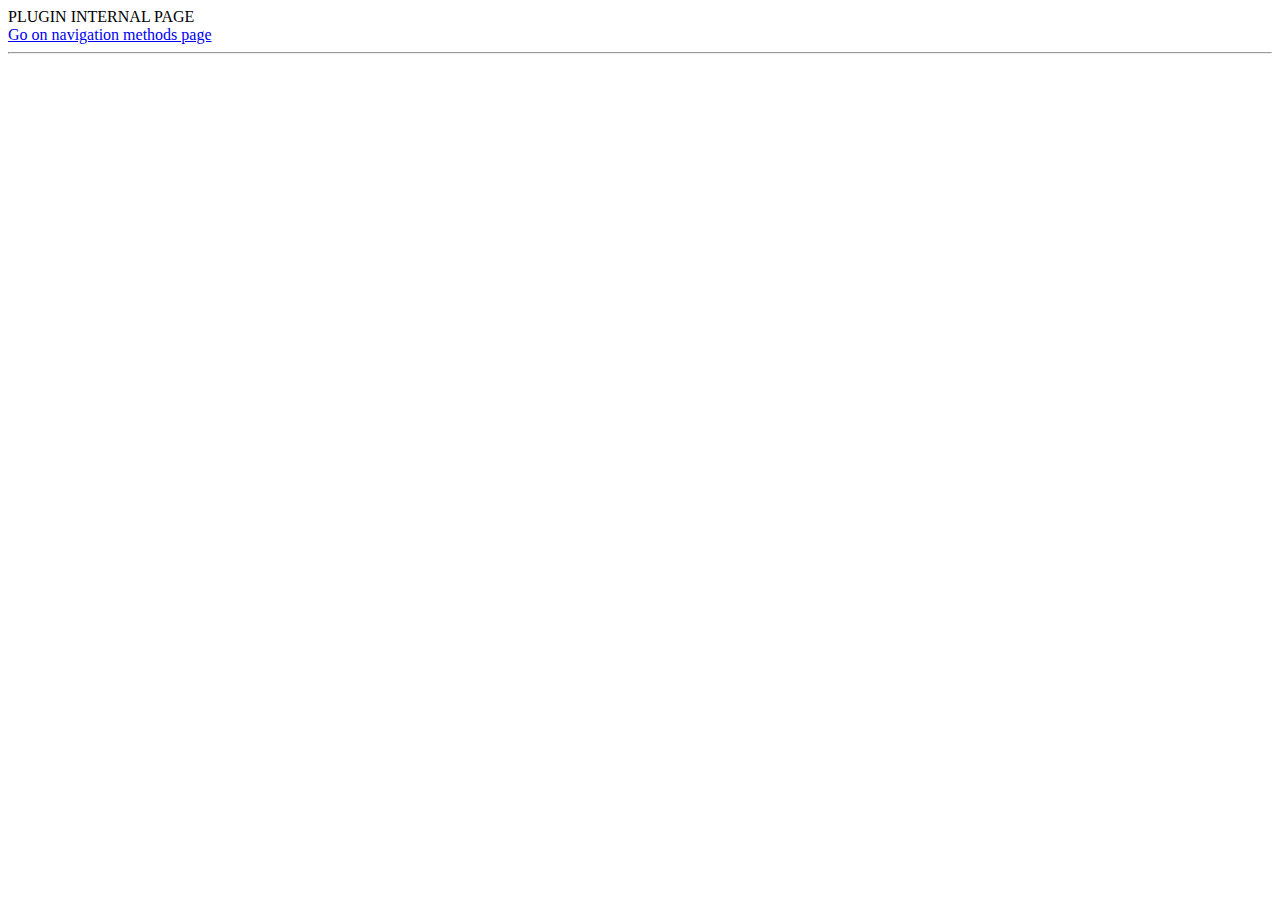
==== internalpage.html @ cf4135ab "-Some fixes" ====
<!DOCTYPE html>
<html>
<head>
<title></title>
<link href='http://fonts.googleapis.com/css?family=Lato:400,700' rel='stylesheet' type='text/css'>
<link rel="stylesheet" href="./style.css" type="text/css" />
<script src="./GBJSTK.js"></script>
</head>
<body>
    	<div class="cell" id="big_header">
        	PLUGIN INTERNAL PAGE
    	</div>
        <a href="navigation">
           <div class="cell">
              Go on navigation methods page
           </div>
        </a>
        <hr>
        <div class="header" style="height:20px;">
        </div>
</body>
</html>
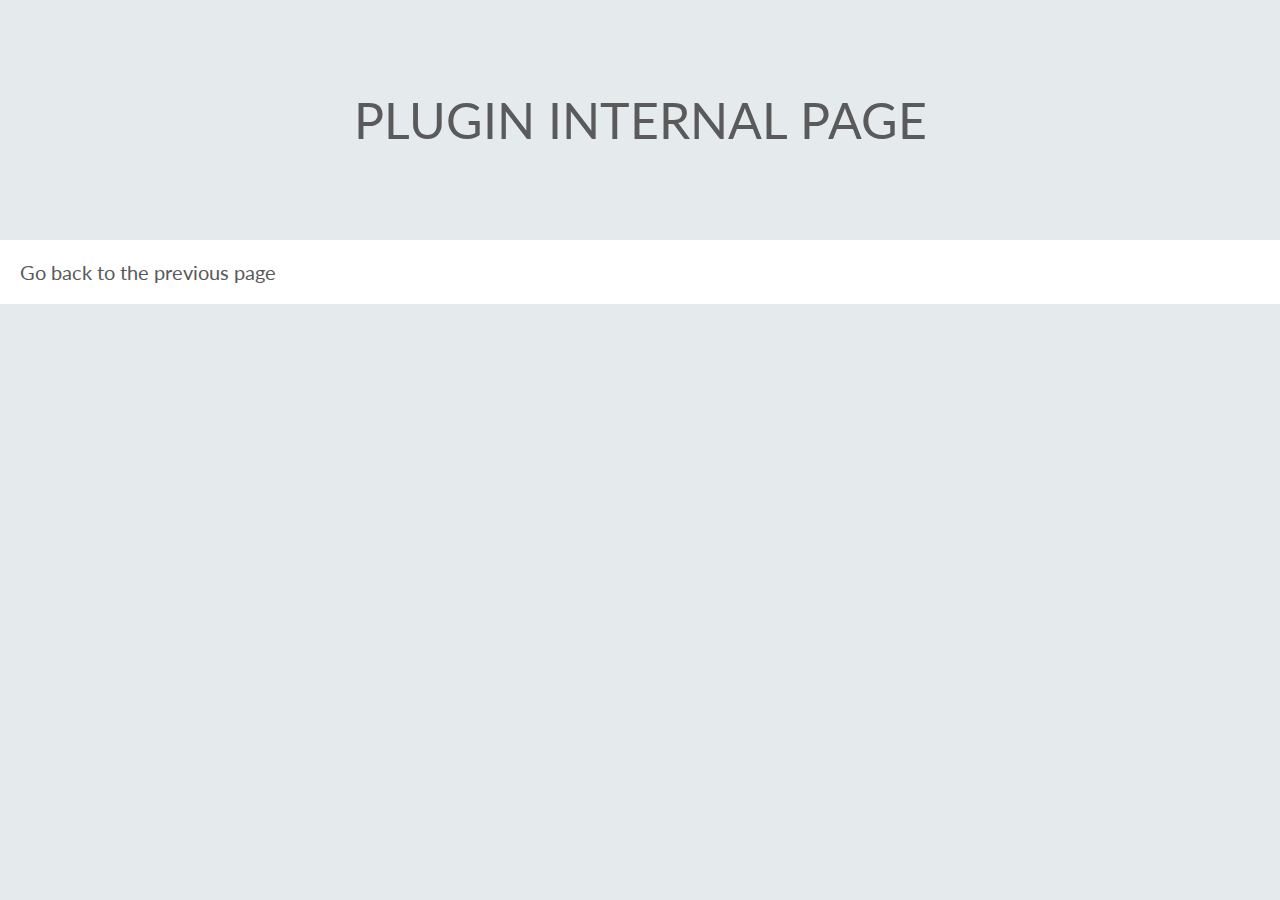
==== commit f5b67785: "Location back" ====
--- a/internalpage.html
+++ b/internalpage.html
@@ -10,12 +10,10 @@
     	<div class="cell" id="big_header">
         	PLUGIN INTERNAL PAGE
     	</div>
-        <a href="navigation">
-           <div class="cell">
-              Go on navigation methods page
-           </div>
-        </a>
-        <hr>
+         <div class="cell" onclick="gb.location.back();">
+            Go back to the previous page
+         </div>
+         <hr>
         <div class="header" style="height:20px;">
         </div>
 </body>
--- a/style.css
+++ b/style.css
@@ -0,0 +1,71 @@
+html {
+    background-color: #e5eaed;
+}
+
+body {
+    text-align: center;
+    font-family: 'Lato', sans-serif;
+    font-weight: 400;
+  	font-size: 20px;
+    color: #5a5a5a;
+    height: 100%;
+    max-height: 1080px;
+    width: 100%;
+    padding: 0;
+    margin: 0;
+}
+
+.cell {
+    background-color: white;
+    padding-left: 20px;
+    padding-top: 20px;
+    padding-bottom: 20px;
+    padding-right: 20px;
+    text-align: left;
+    cursor: pointer;
+}
+
+#big_header {
+    background-color: inherit;
+    font-size: 50px;
+    padding-top: 90px;
+    padding-bottom: 90px;
+    text-align: center;
+}
+
+#header {
+	background-color: inherit;
+	margin-top: 20px;
+        text-align: center;
+        justify-content: center;
+}
+
+a {
+      text-decoration:none;
+      color: inherit;
+}
+
+hr {
+	  padding: 0;
+	  margin: 0;
+    height: 1px;
+    border: 0;
+    border-top: 1px solid #e5eaed;
+    margin: 0;
+    padding: 0; 
+}
+
+.loader {
+    border: 5px solid #5a5a5a;
+    border-top: 5px solid #e5eaed;
+    border-radius: 50%;
+    width: 40px;
+    height: 40px;
+    animation: spin 1.5s linear infinite;
+    display: inline-block;
+}
+
+@keyframes spin {
+    0% { transform: rotate(0deg); }
+    100% { transform: rotate(360deg); }
+}
